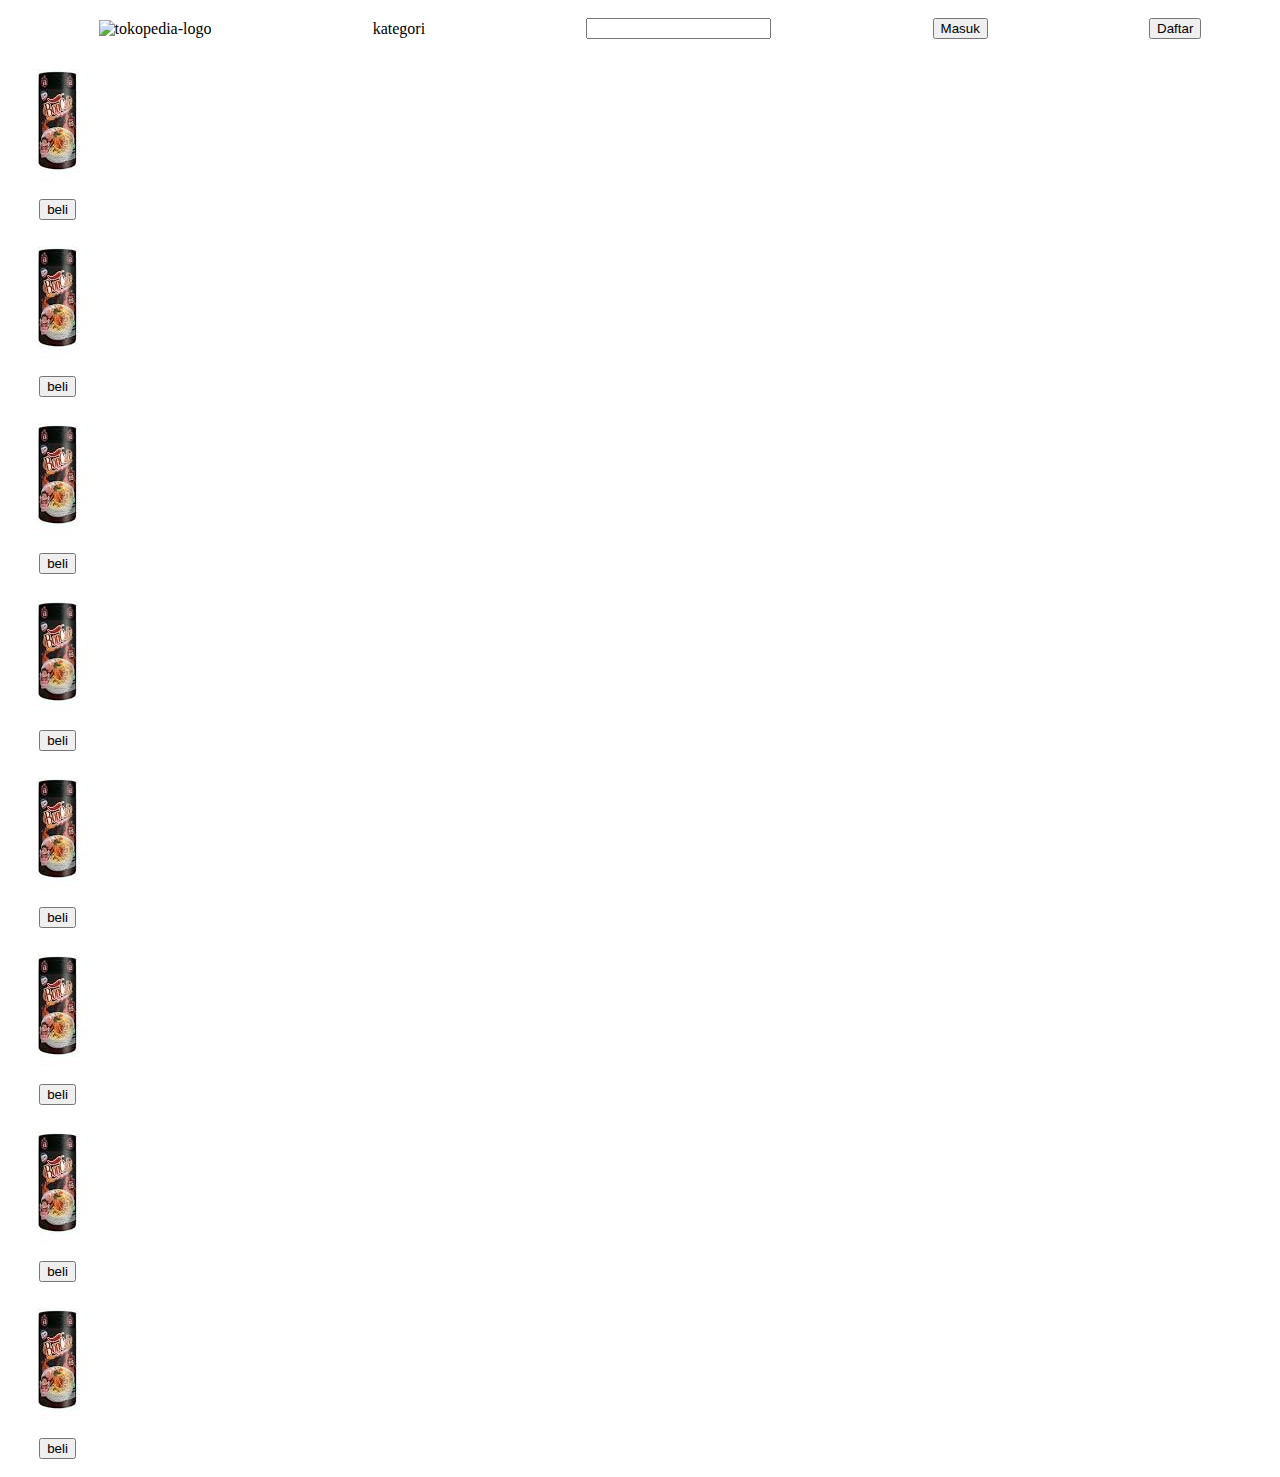
==== Index.html @ ba15de29 "Rename Arya.html to Index.html" ====
<!DOCTYPE html>
<html lang="en">
<head>
    <meta charset="UTF-8">
    <meta http-equiv="X-UA-Compatible" content="IE=edge">
    <meta name="viewport" content="width=device-width, initial-scale=1.0">
    <link rel="stylesheet" href="Arya.css">
    <link href="https://cdn.jsdelivr.net/npm/bootstrap@5.2.0/dist/css/bootstrap.min.css" rel="stylesheet" integrity="sha384-gH2yIJqKdNHPEq0n4Mqa/HGKIhSkIHeL5AyhkYV8i59U5AR6csBvApHHNl/vI1Bx" crossorigin="anonymous">
    <title>Document</title>
</head>
<body>
    <nav>
        <img alt="tokopedia-logo" src="https://ecs7.tokopedia.net/assets-tokopedia-lite/v2/zeus/production/e5b8438b.svg">
        <div id="kategori">kategori</div>
        <input type="text" id="text"></div>
        <button class="btn btn-outline-success"> Masuk </button>
        <button class="btn btn-outline-success"> Daftar </button>
    </nav>

    <div class="container">
        <div class="row">
        <div class="col">
        <div class="card" id="card">
        <div class="gambar">
        <img src="[data-uri]"
        class="img-thumbnail" alt="https://images.tokopedia.net/img/cache/200-square/attachment/2018/8/9/3127195/3127195_cfe03d9c-d79f-4327-8247-458429e1b116.jpg.webp">
        <button type="button" class="btn btn-outline-success" style="
        margin: 10px;">beli</button>
        </div>
        </div>
        </div>

        <div class="col">
            <div class="card" id="card">
            <div class="gambar">
            <img src="[data-uri]"
            class="img-thumbnail" alt="https://images.tokopedia.net/img/cache/200-square/attachment/2018/8/9/3127195/3127195_cfe03d9c-d79f-4327-8247-458429e1b116.jpg.webp">
            <button type="button" class="btn btn-outline-success" style="
            margin: 10px;">beli</button>
            </div>
            </div>
            </div>

            <div class="col">
                <div class="card" id="card">
                <div class="gambar">
                <img src="[data-uri]"
                class="img-thumbnail" alt="https://images.tokopedia.net/img/cache/200-square/attachment/2018/8/9/3127195/3127195_cfe03d9c-d79f-4327-8247-458429e1b116.jpg.webp">
                <button type="button" class="btn btn-outline-success" style="
                margin: 10px;">beli</button>
                </div>
                </div>
                </div>

                <div class="col">
                    <div class="card" id="card">
                    <div class="gambar">
                    <img src="[data-uri]"
                    class="img-thumbnail" alt="https://images.tokopedia.net/img/cache/200-square/attachment/2018/8/9/3127195/3127195_cfe03d9c-d79f-4327-8247-458429e1b116.jpg.webp">
                    <button type="button" class="btn btn-outline-success" style="
                    margin: 10px;">beli</button>
                    </div>
                    </div>
                    </div>

                    <div class="col">
                        <div class="card" id="card">
                        <div class="gambar">
                        <img src="[data-uri]"
                        class="img-thumbnail" alt="https://images.tokopedia.net/img/cache/200-square/attachment/2018/8/9/3127195/3127195_cfe03d9c-d79f-4327-8247-458429e1b116.jpg.webp">
                        <button type="button" class="btn btn-outline-success" style="
                        margin: 10px;">beli</button>
                        </div>
                        </div>
                        </div>

                        <div class="col">
                            <div class="card" id="card">
                            <div class="gambar">
                            <img src="[data-uri]"
                            class="img-thumbnail" alt="https://images.tokopedia.net/img/cache/200-square/attachment/2018/8/9/3127195/3127195_cfe03d9c-d79f-4327-8247-458429e1b116.jpg.webp">
                            <button type="button" class="btn btn-outline-success" style="
                            margin: 10px;">beli</button>
                            </div>
                            </div>
                            </div>

                            <div class="col">
                                <div class="card" id="card">
                                <div class="gambar">
                                <img src="[data-uri]"
                                class="img-thumbnail" alt="https://images.tokopedia.net/img/cache/200-square/attachment/2018/8/9/3127195/3127195_cfe03d9c-d79f-4327-8247-458429e1b116.jpg.webp">
                                <button type="button" class="btn btn-outline-success" style="
                                margin: 10px;">beli</button>
                                </div>
                                </div>
                                </div>

        <div class="col">
        <div class="card" id="card">
        <div class="gambar">
        <img src="[data-uri]"
        class="img-thumbnail" alt="https://images.tokopedia.net/img/cache/200-square/attachment/2018/8/9/3127195/3127195_cfe03d9c-d79f-4327-8247-458429e1b116.jpg.webp">

        <button type="button" class="btn btn-outline-success" style="
        margin: 10px;">beli</button>
        </div>
        </div>
        </div>
    </div>
</body>
</html>
---- Arya.css ----
nav{
    height: 100%;
    width: 100%;
    padding: 10px;
    display: flex;
    justify-content: space-around;
    align-items: center;
    align-content: center;
    margin-bottom: 4px;
    margin-top: 2px;
}

.container{
 display: flex;
 text-decoration-line: inline; }

.gambar{
  display: flex;
    justify-content: space-around;
    align-items: center;
    align-content: center;
    flex-direction: column;
}


@media(max-width:1109px){
nav #kategori{
display: none;
}


nav input{
    display:none;
}

        
}

}
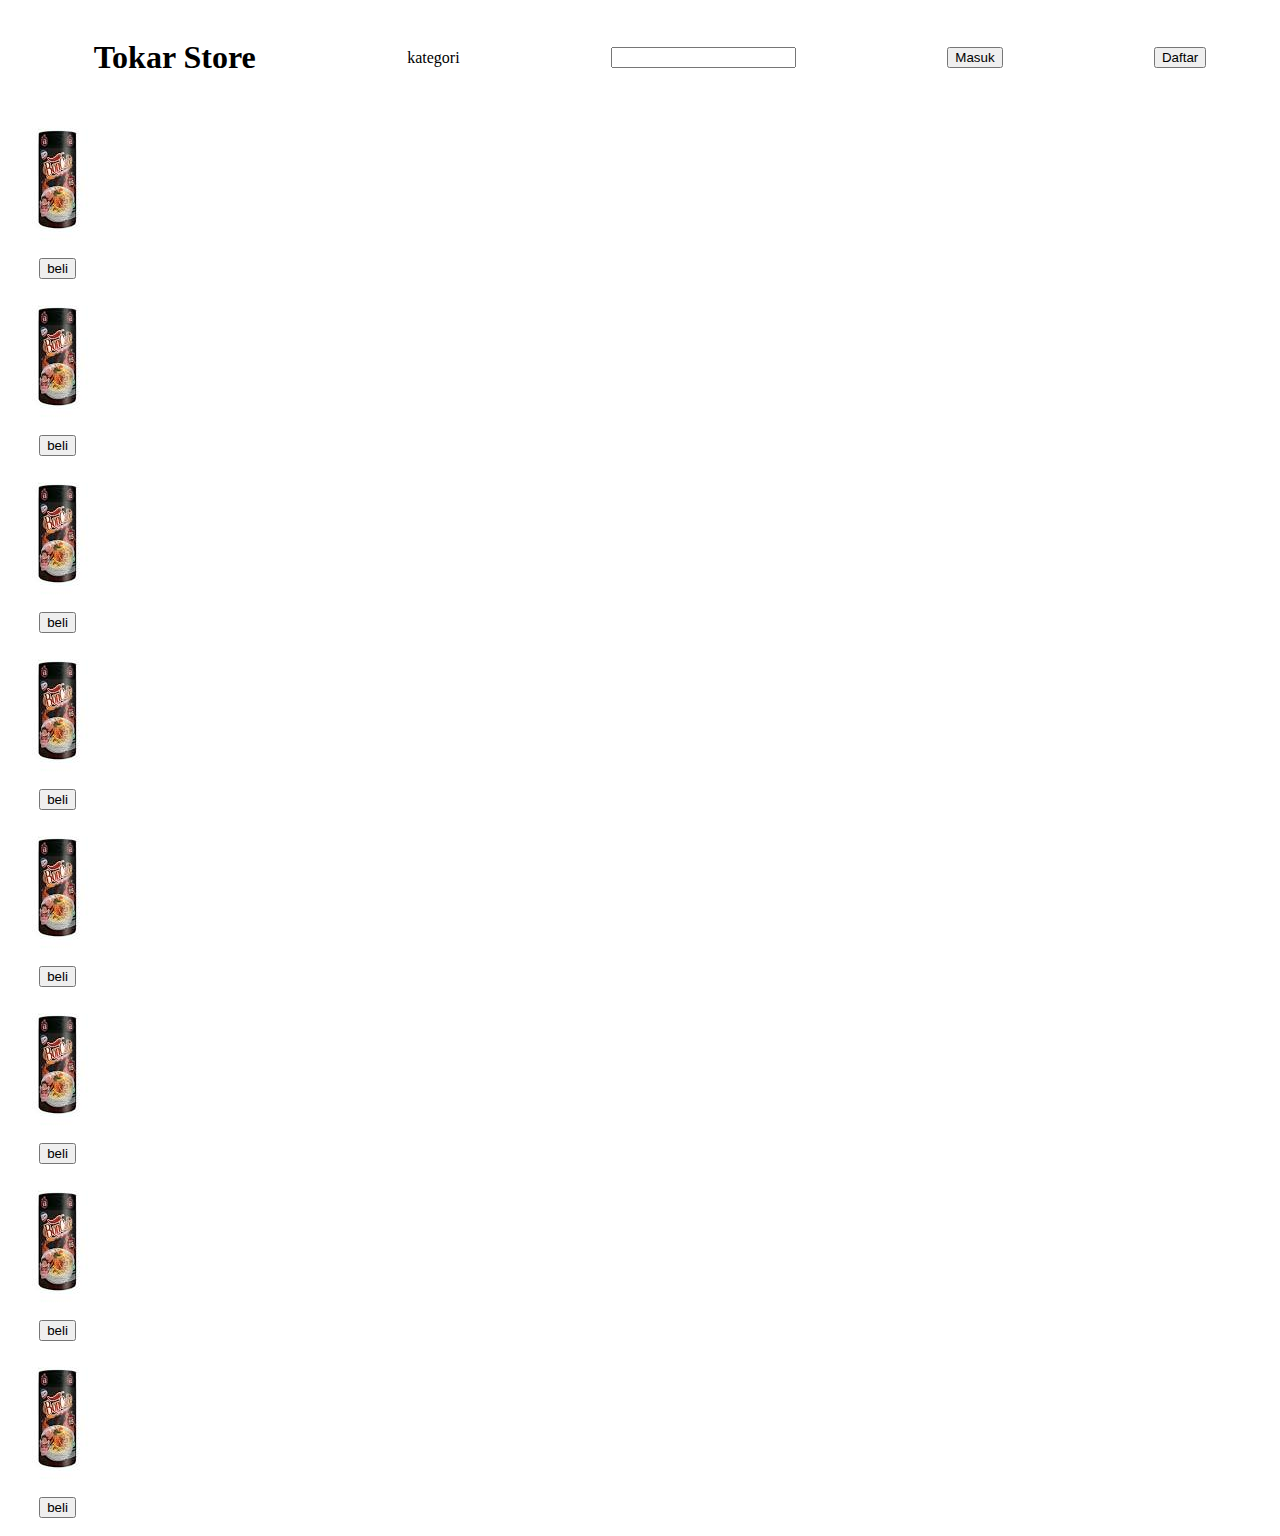
==== commit 94800a61: "Rename Arya.html to Index.html" ====
--- a/Index.html
+++ b/Index.html
@@ -10,7 +10,7 @@
 </head>
 <body>
     <nav>
-        <img alt="tokopedia-logo" src="https://ecs7.tokopedia.net/assets-tokopedia-lite/v2/zeus/production/e5b8438b.svg">
+        <h1>Tokar Store</h1>
         <div id="kategori">kategori</div>
         <input type="text" id="text"></div>
         <button class="btn btn-outline-success"> Masuk </button>
